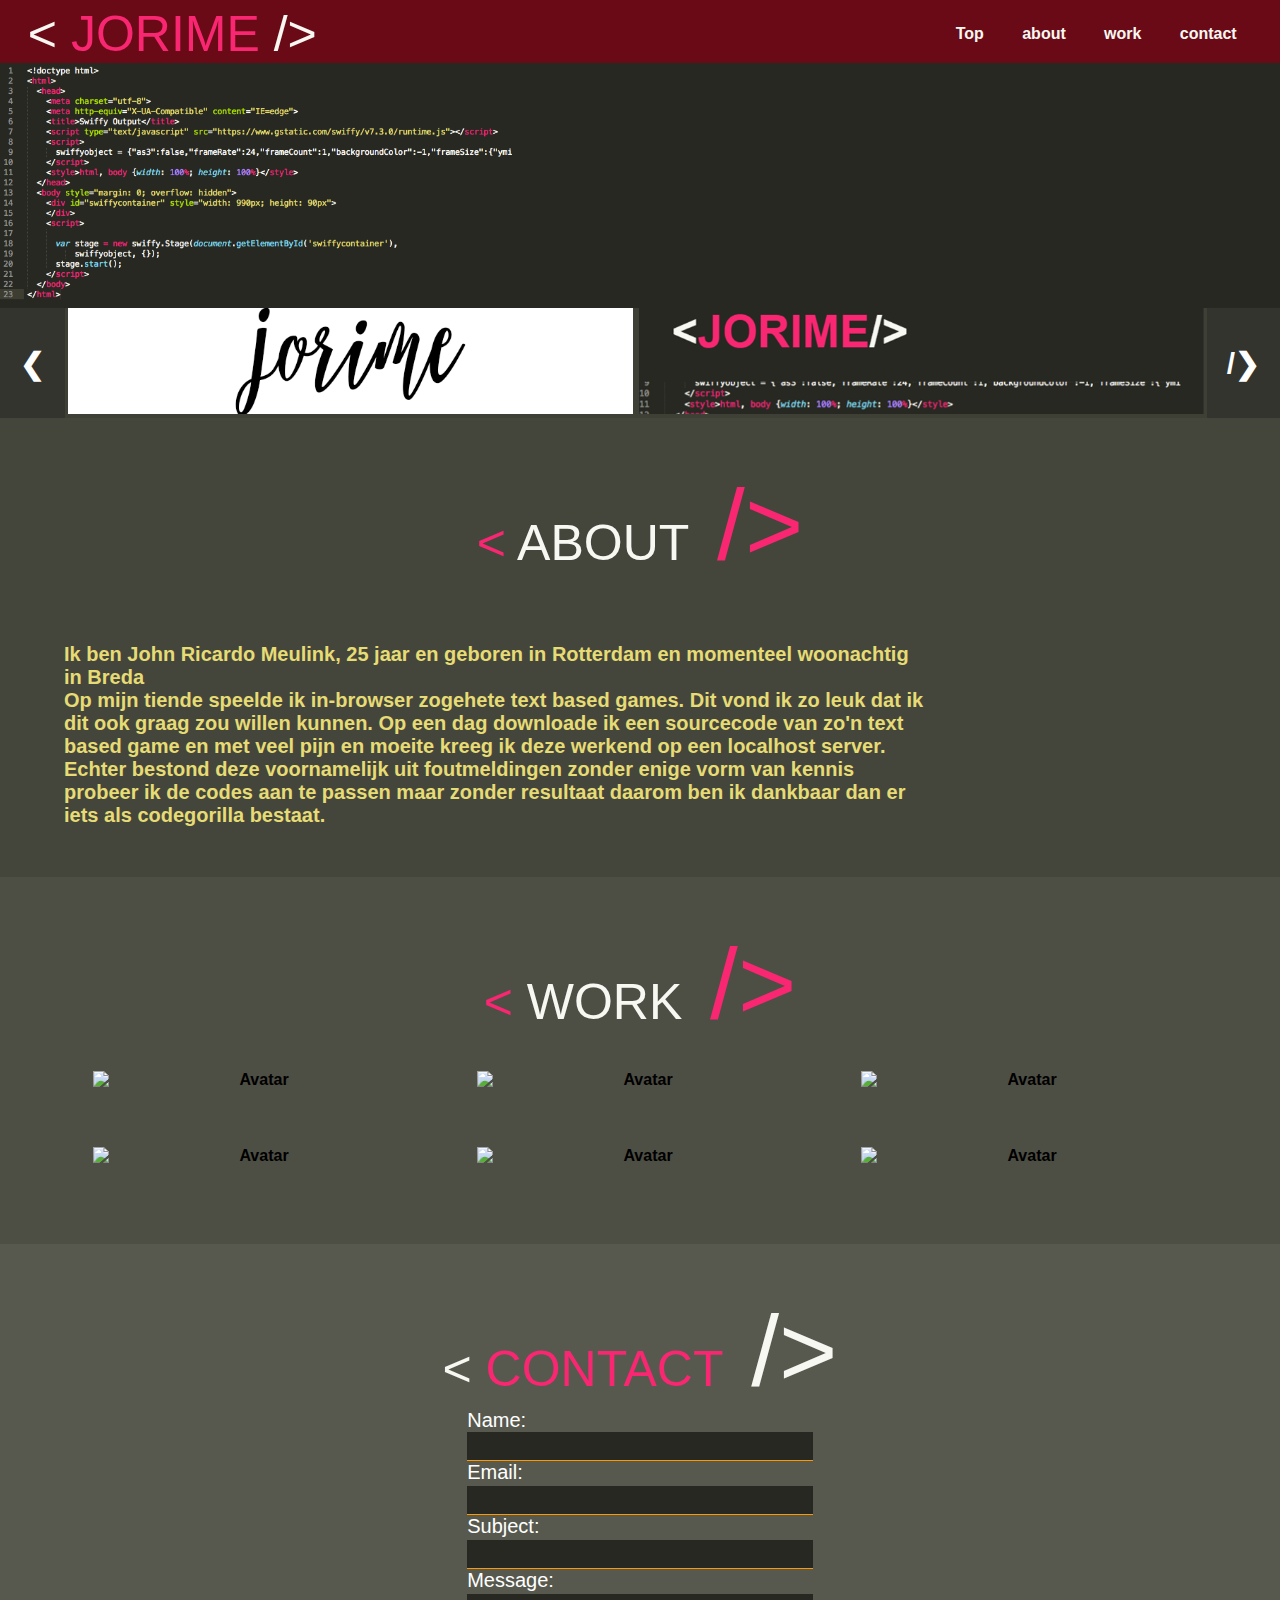
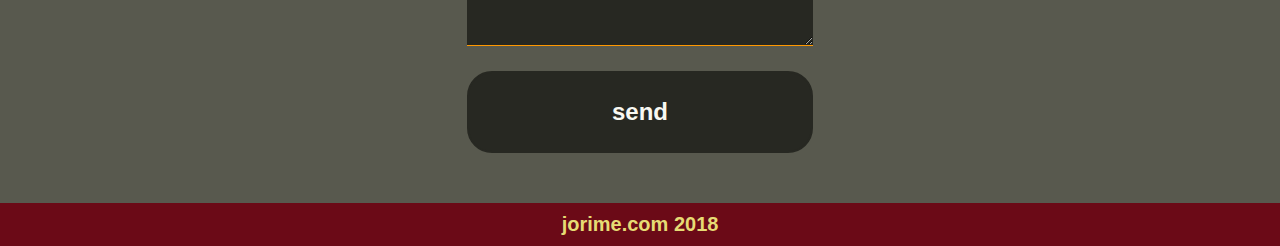
==== layout1/index.html @ a0df360a "first upload" ====
<!DOCTYPE html>
<html lang="en">
<head>
	<meta charset="UTF-8">
	<title>Jorime</title>
	<link rel="stylesheet" href="css/style.css">
	<link rel="stylesheet" href="css/image-slider.css">
	<link rel="stylesheet" href="https://use.fontawesome.com/releases/v5.5.0/css/all.css" integrity="sha384-B4dIYHKNBt8Bc12p+WXckhzcICo0wtJAoU8YZTY5qE0Id1GSseTk6S+L3BlXeVIU" crossorigin="anonymous">
	<script
  src="https://code.jquery.com/jquery-3.3.1.min.js"
  integrity="sha256-FgpCb/KJQlLNfOu91ta32o/NMZxltwRo8QtmkMRdAu8="
  crossorigin="anonymous"></script>
	<script src="js/gobacktotop.js"></script>
	<script src="js/contact-validation.js"></script>
	<style>
	.errormsg{
		display: none;
	}
	</style>
</head>
<body>



	<!-- BEGIN HEADER -->
	<header id="header">
		<h1 style="float: left; margin-left: 1%">JORIME</h1>
		<nav id="menu">
			<ul>
				<li><a href="#top-box-container" onclick="goTo">Top</a></li>
				<li><a href="#about-box-container">about</a></li>
				<li><a href="#work-box-container">work</a></li>
				<li><a href="#contact-box-container">contact</a></li>
			</ul>
		</nav>
	</header>
	<!-- END HEADER -->



	
	<!-- BEGIN TOP-BOX-CONTAINER -->
	<section id="top-box-container">
		<img src="images/code.png" alt="">
	</section>
	<!-- END TOP-BOX-CONTAINER -->




	<!-- BEGIN CONTENT-SLIDER-CONTAINER -->
	<section id="content-slider-container">
		<div id="slider-wrapper">
	<button style="float:left;"class="slider-button slider-button-left" onclick="plusDivs(-1)">&#10094;</button>

		<div class="slideable-content" id="1">
		<div class="slide-content">
			<div class="slider-container">
				<img src="images/jorime2.png" alt="">
				<div class="slider-caption">
					project #1
				</div>
			</div>

			<div class="slider-container">
				<img src="images/jorime.png" alt="">
				<div class="slider-caption">
					project #2
				</div>
			</div>
		</div>
	</div>

	<div class="slideable-content" id="2">
		<div class="slide-content">
			<div class="slider-container">
				<img src="https://via.placeholder.com/800x200/333300/000000?Text=project 1" alt="">
				<div class="slider-caption">
					project #3
				</div>
			</div>
			<div class="slider-container">
				<img src="https://via.placeholder.com/800x200/660066/000000?Text=project 2" alt="">
				<div class="slider-caption">
					project #4
				</div>
			</div>
		</div>
	</div>
		<button class="slider-button slider-button-right" onclick="plusDivs(1)">&#47;&#10095;</button>
	</section>
	<!-- END CONTENT-SLIDER-CONTAINER -->



	<!-- BEGIN ABOUT-BOX-CONTAINER -->
	<section id="about-box-container">
		<h2>about</h2>
		<section class="flexbox">
			<section class="information-container">
				<p>Ik ben John Ricardo Meulink, 25 jaar en geboren in Rotterdam en momenteel woonachtig in Breda</p>

				<p>Op mijn tiende speelde ik in-browser zogehete text based games. Dit vond ik zo leuk dat ik dit ook graag zou willen kunnen. Op een dag downloade ik een sourcecode van zo'n text based game en met veel pijn en moeite kreeg ik deze werkend op een localhost server. Echter bestond deze voornamelijk uit foutmeldingen zonder enige vorm van kennis probeer ik de codes aan te passen maar zonder resultaat daarom ben ik dankbaar dan er iets als codegorilla bestaat.</p>
			</section>
			<img src="http://via.placeholder.com/250x250" alt="">
		</section>
	</section>
	<!-- END ABOUT-BOX-CONTAINER -->







	<!-- BEGIN WORK-BOX-CONTAINER -->
	<section id="work-box-container">
		<h2>work</h2>
		<div id="work-content-wrapper">
			<div class="work-content-container image-overlay-container">
				<img src="https://via.placeholder.com/150/ffff00/000000?Text=IMAGE" alt="Avatar" class="image-overlay-container-image">
	  			<div class="image-overlay">PROJECT $</div>
  			</div>

  			<div class="work-content-container image-overlay-container">
				<img src="https://via.placeholder.com/150/ffff00/000000?Text=IMAGE" alt="Avatar" class="image-overlay-container-image">
	  			<div class="image-overlay">PROJECT $</div>
  			</div>

  			<div class="work-content-container image-overlay-container">
				<img src="https://via.placeholder.com/150/ffff00/000000?Text=IMAGE" alt="Avatar" class="image-overlay-container-image">
	  			<div class="image-overlay">PROJECT $</div>
  			</div>

  			<div class="work-content-container image-overlay-container">
				<img src="https://via.placeholder.com/150/ffff00/000000?Text=IMAGE" alt="Avatar" class="image-overlay-container-image">
	  			<div class="image-overlay">PROJECT $</div>
  			</div>

  			<div class="work-content-container image-overlay-container">
				<img src="https://via.placeholder.com/150/ffff00/000000?Text=IMAGE" alt="Avatar" class="image-overlay-container-image">
	  			<div class="image-overlay">PROJECT $</div>
  			</div>

  			<div class="work-content-container image-overlay-container">
				<img src="https://via.placeholder.com/150/ffff00/000000?Text=IMAGE" alt="Avatar" class="image-overlay-container-image">
	  			<div class="image-overlay">PROJECT $</div>
  			</div>
		</div>
	</section>
	<!-- END WORK-BOX-CONTAINER -->


	<!-- BEGIN CONTACT-BOX-CONTAINER -->
	<section id="contact-box-container">
		<h1>contact</h1>
		<form autocomplete="off">
			<label>Name: <span id="error_name" class="errormsg">Name can't be empty</span></label>
			<input type="text"/>
			<label>Email: <span id="error_email" class="errormsg">Vul een juist emailadres in</span></label>
			<input type="text" id="email" onkeyup="checkEmail()"/>
			<label>Subject: <span id="error_subject" class="errormsg">Subject can't be empty</span></label>
			<input type="text"/>
			<label>Message: <span id="error_message" class="errormsg">Message can't be empty</span></label>
			<textarea></textarea>
			<input type="submit" value="send"/>
		</form>
	</section>
	<!-- END CONTACT-BOX-CONTAINER -->

	<!-- BEGIN FOOTER-->
	<footer id="footer">
		<p>jorime.com 2018</p>
		<ul>
			<li><a href="#"><span class="fab fa-twitter-square"></span></a></li>
			<li><a href="#"><span class="fab fa-facebook"></span></a></li>
			<li><a href="#"><span class="fab fa-linkedin"></span></a></li>
		</ul>
	</footer>
	<!-- END FOOTER -->



	<!-- START SCROLL-BACK-BTN -->
	<button id="scroll-back-btn" onclick="scrollBack()"/>
	<!-- END SCROLL-BACK-BTN -->


	<script src="js/image-slider.js"></script><!-- image-slider javascript -->
</body>
</html>
---- layout1/css/style.css ----
*{
	padding:0;
	margin:0;
	font-family: Arial;
	font-weight: bold;
}

a,input{
	font-family: Arial;
	font-weight: bold;
}

p, label{
	color: #e6db74;
	font-size: 20px;
}

h1{
	text-transform: uppercase;
	color: #f92672;
	font-size: 50px;
		font-weight: normal;
}

h1::before{
	content: '< ';
	color: #f8f8f2;
}

h1::after{
	content: ' />';
	color: #f8f8f2;
	font-size: 100px;
}

h2{
		font-weight: normal;
	text-transform: uppercase;
	font-size: 50px;
	color: #f8f8f2;
	text-align: center;
}

h2::before{
	content: '< ';
	color: #f92672;
}

h2::after{
	font-size: 100px;
	content: ' />';
	color: #f92672;
}

input, textarea{
	display: block;
		font-size: 20px;
}



#header, #top-box-container, #about-box-container, #work-box-container{
	background-color: #272822;
}
#top-box-container{
	padding-top:5%;
}
#top-box-container img{
	width: 40%;
}

#header{
	padding: 15px 0 0 15px;
	position: fixed;
	width: 100%;
	z-index: 999;
	background-color: #6B0A17;
}

#header h1{
	margin-top: -10px;
}

#header h1:after{
	font-size: 50px;
}

#skillslider-box-container,  #contact-box-container, #footer{
	background-color: #480000;
}

#welcome-box-container, #contact-box-container, #footer , #work-box-container{
	padding: 50px 5%;
	text-align: center;
}

#work-box-container{
	background-color: #4D4E44;
}

#about-box-container{
	padding: 50px 5%;
	background-color: #44463C;
}

#contact-box-container{
	background-color: #58594E;
}

#about-box-container h2{
	margin-bottom: 60px;
}

.information-container{
	width: 75%;
	margin-right: 5%;
}


#menu{
	padding: 10px 20px;
}

#menu ul{
	list-style-type: none;
	display: flex;
	justify-content: flex-end;
}

#menu ul li{
	margin-right: 4%;
}

#menu ul a{
	font-size: 16px;
	color: #f8f8f2;
	text-decoration: none;
	transition: all .5s;
}

#menu ul a:hover{
	color: #66d9ef;
}

#menu ul a:hover::before{
	content: '</';
}

#menu ul a:hover::after{
	content: '>';
}

#welcome-box-container p{
	margin-top: 25px;
}

.flexbox{
	display: flex;
	jusitify-content: flex-end;
}


#work-content-wrapper{
	display: flex;
	flex-wrap: wrap;
}

.work-content-container{
	flex: 1 0 25%; /* explanation below */
	margin: 2.5%;
}

.work-content-container img{
	width: 100%;
}
#skillslider-box-container{
	padding: 2.5% 5%;
}
#skillslider-box-container h1{
	text-align: right;
}

#content-slider-container{
	background-color: #3E4036;
}


#contact-box-container form{
	width: 30%;
	margin: 0 auto;
}

#contact-box-container form input, #contact-box-container form textarea{
	width: 100%;
}

textarea, input {
    -webkit-box-sizing: border-box;
    -moz-box-sizing: border-box;
    box-sizing: border-box;
    margin-top: 25px;
    paddding:0;
    border:0;
    border-bottom: 1px solid #FF9800;
    outline:0;
    color: #e6db74;
    padding: 5px 5px 0 5px;
    background-color: #272822;
}

textarea:focus, input:focus{
	border-bottom: 5px solid #FF9800;
}

input::placeholder{
	 color: #e6db74;
}

textarea::placeholder{
	 color: #e6db74;
}

textarea{
	resize: vertical;
}

input[type=submit]{
	color: #f8f8f2;
	background-color: #272822;
	border: 2px solid #272822;
	border-radius: 25px;
	padding: 25px 0;
	font-size: 24px;
	transition: all 1s;
}

input[type=submit]:hover{
	background-color: #404137;

	border: 2px dashed #FF9800;
	color: #f8f8f2;
	cursor: pointer;
}

#scroll-back-btn {
		display: inline-block;
		background-color: #FF9800;
		width: 60px;
		height: 60px;
		text-align: center;
		border-radius: 4px;
		border: 0;
		position: fixed;
		bottom: 30px;
		right: 30px;
		transition: background-color .3s, 
		opacity .5s, visibility .5s;
		opacity: 0;
		visibility: hidden;
		z-index: 1000;
		outline: 0;

	}
	#scroll-back-btn::after {
		content: "^";
		font-weight: bold;
		font-style: normal;
		font-size: 4em;
		color: #d4253c;
		line-height: 80px;
	}
	#scroll-back-btn:hover {
		cursor: pointer;
		background-color: #333;
		border: 1px dashed #77d3d5;
	}
	#scroll-back-btn:active {
		background-color: #555;
	}
	#scroll-back-btn.show {
		opacity: 1;
		visibility: visible;
	}



.image-overlay-container {
  position: relative;
}

.image-overlay-container-image {
  display: block;
  width: 100%;
  height: auto;
}

.image-overlay {
  box-sizing: border-box;
  position: absolute; 
  bottom: 0; 
  background: #000;
  color: #f8f8f2; 
  width: 100%;
  
  overflow: hidden;
  opacity:0;
  color: white;
  font-size: 14px;
  text-align: center;
  transition: all 2s;
}

.image-overlay-container:hover .image-overlay {
  opacity: 1;
  padding: 10%;
}

#footer{
	padding: 10px;
	color: #fff;
	background-color: #6B0A17;
}

#footer ul{
	margin: 0 auto;
	width: 10%;
	display:flex;
	list-style-type: none;
	justify-content: space-between;
}

#footer ul li a{
	color: #fff;
	font-size: 50px;
	transition: all 1s;
}

#footer ul li a:hover{
	color: #58594E;
}

label {	
	text-align: left;
	color: #fff;
	font-weight: normal;
	float: left;
}

label span{
	float: right;
	border-bottom: 1px solid red;
	margin-left: 100px;
}
---- layout1/css/image-slider.css ----
#slider-wrapper{
	width: 100%;
	margin:0 auto;
	display: flex;
}

.slideable-content{
	width: 90%;
}

.slide-content{
	max-height: 150px;
	display: flex;
}

.slider-container{
	width: 50%;
	text-align: center;
	position: relative;
}

.slider-button{
	border:0;
	padding: 15px 20px;
	transition: all .5s;
	outline: 0;
	color: #fff;
	font-size: 30px;
	background-color: #33342E;
}

.slider-button:hover{
	background-color: #6B0A17;
}

.slider-caption{
	width: 95%;
	margin: 0 2.5%;
	background-color: #ddd;
}

.slider-container img{
	width: 99%;

	max-height: 100%;
}


.slider-caption{
  box-sizing: border-box;
  position: absolute;
  bottom:0;
  background: #000;
  color: #fff; 
  width: 95%;
  transition: 1s; 
  opacity:0;
  color: white;
  font-size: 16px;
  text-align: center;
  height: 0;
}

.slider-container:hover .slider-caption{
	opacity: 1;
  padding: 10px 0 15px 0 	;
  height: 20%;
}
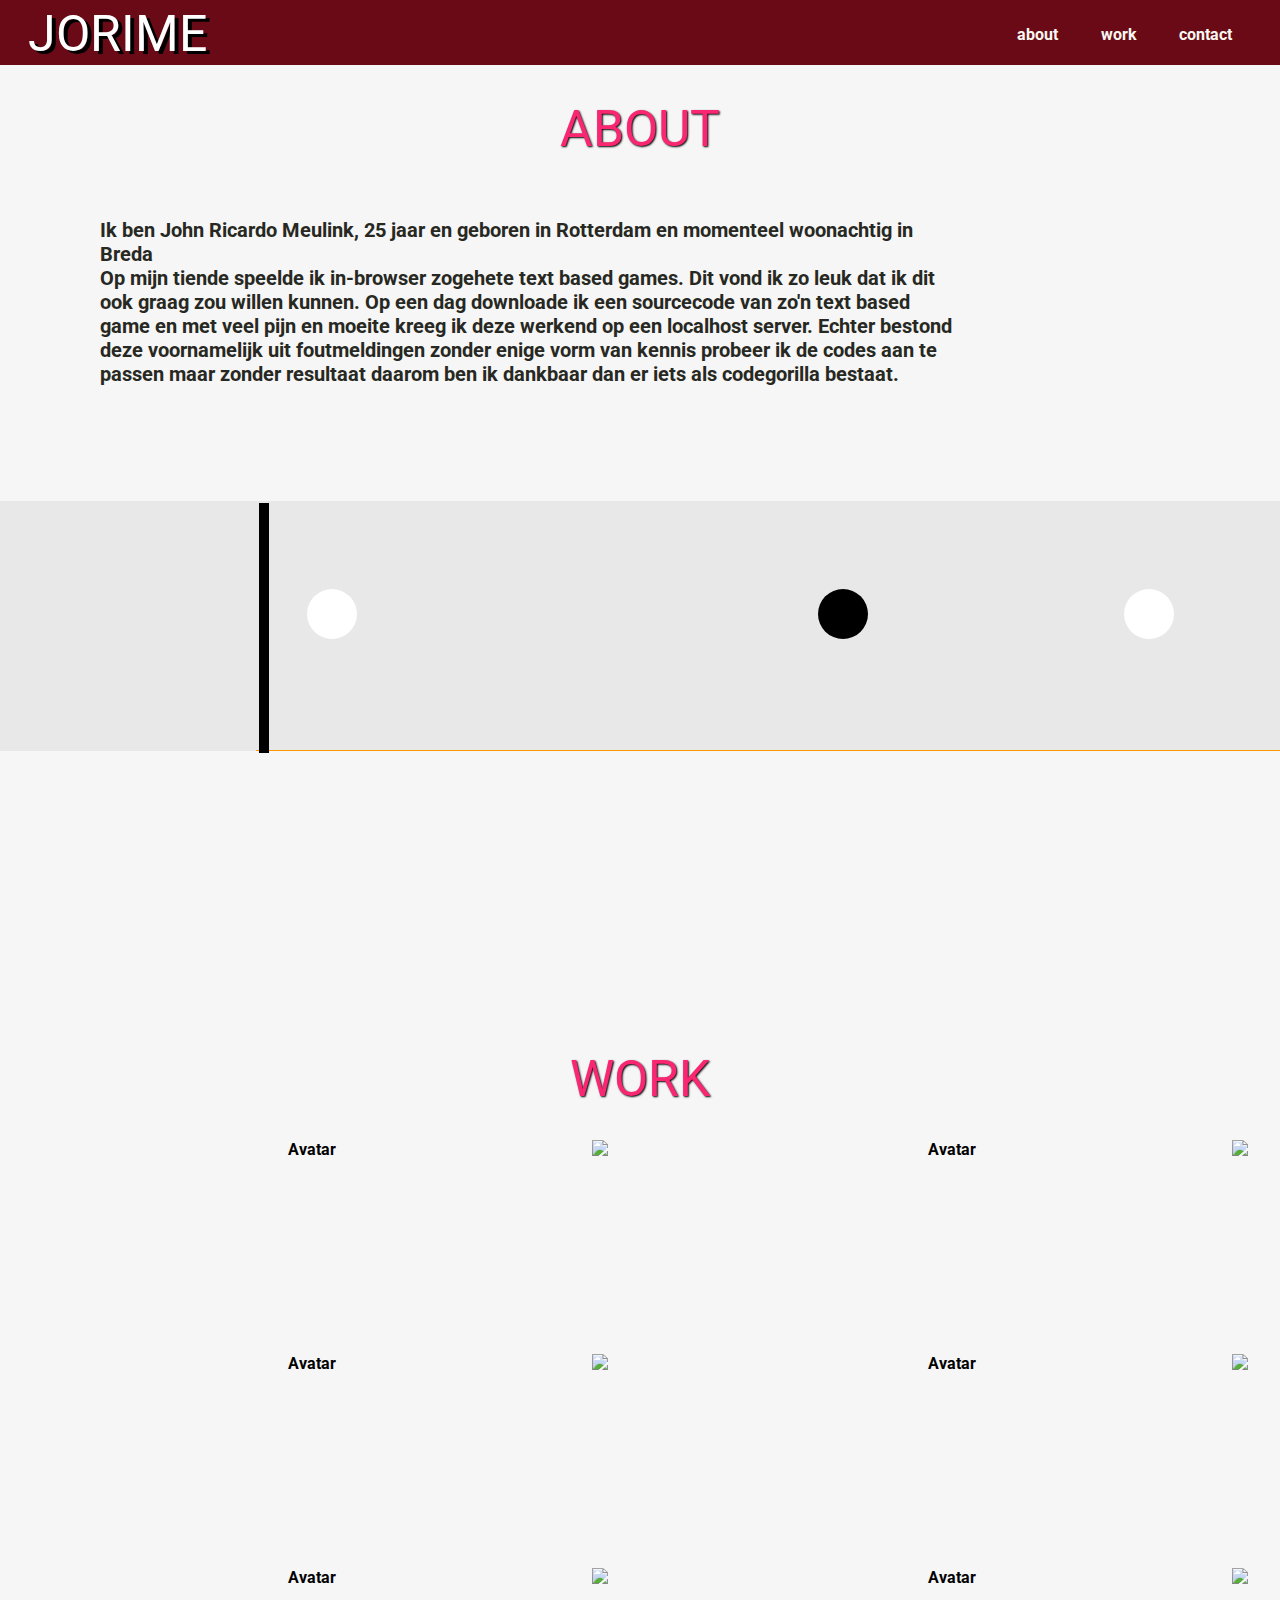
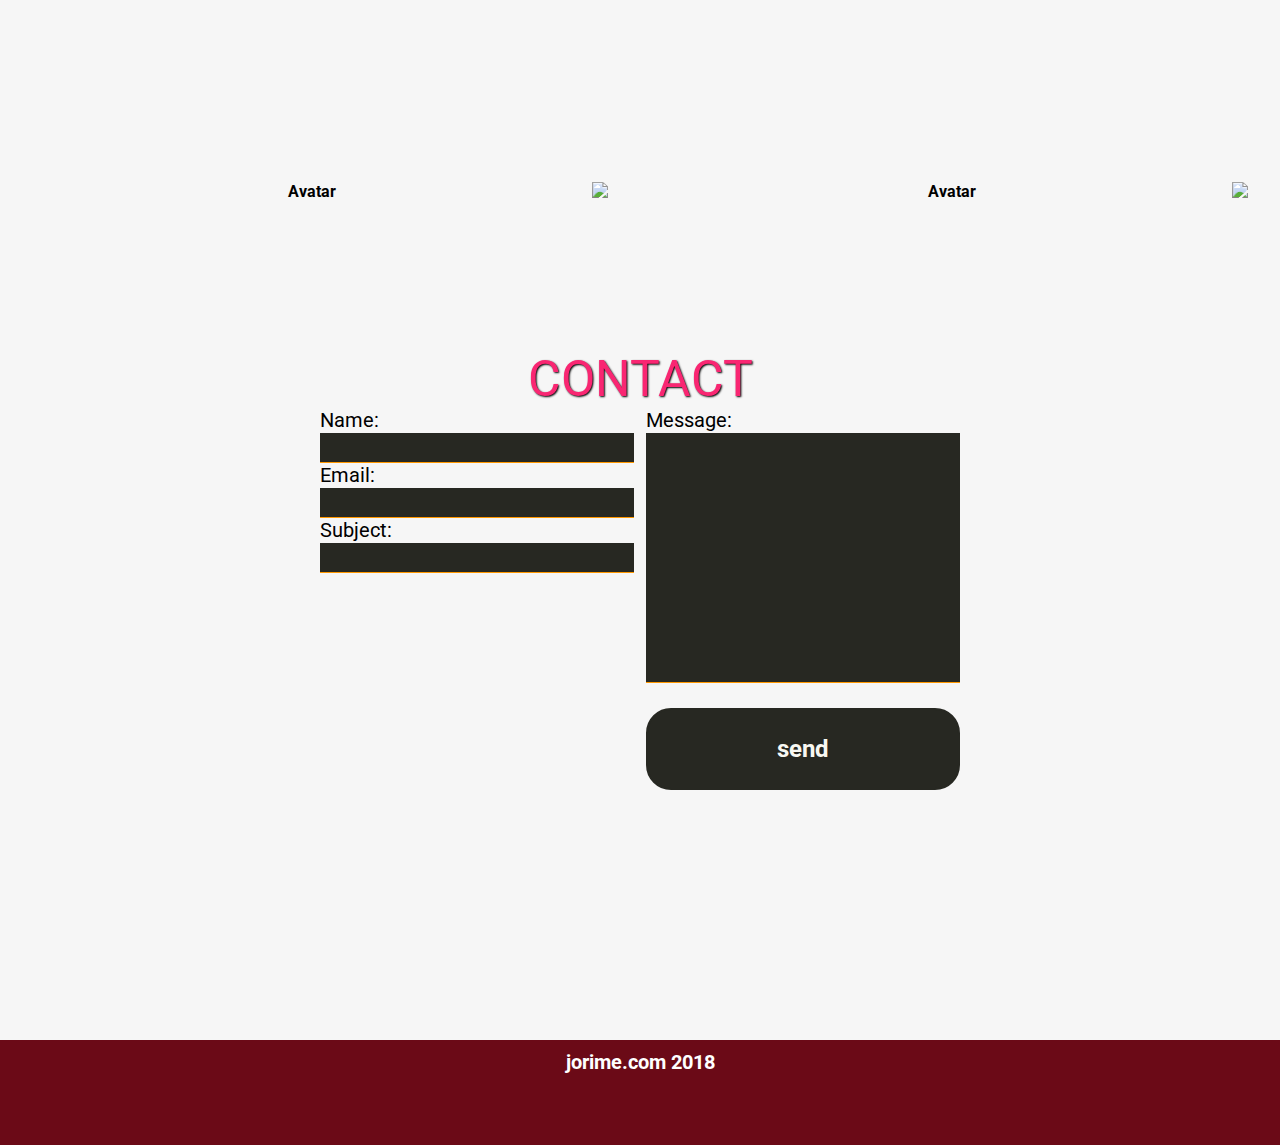
==== commit 0a56f678: "Layout veranderingen" ====
--- a/layout1/index.html
+++ b/layout1/index.html
@@ -4,12 +4,10 @@
 	<meta charset="UTF-8">
 	<title>Jorime</title>
 	<link rel="stylesheet" href="css/style.css">
-	<link rel="stylesheet" href="css/image-slider.css">
+	<link rel="stylesheet" href="css/skill-slider.css"/>
 	<link rel="stylesheet" href="https://use.fontawesome.com/releases/v5.5.0/css/all.css" integrity="sha384-B4dIYHKNBt8Bc12p+WXckhzcICo0wtJAoU8YZTY5qE0Id1GSseTk6S+L3BlXeVIU" crossorigin="anonymous">
-	<script
-  src="https://code.jquery.com/jquery-3.3.1.min.js"
-  integrity="sha256-FgpCb/KJQlLNfOu91ta32o/NMZxltwRo8QtmkMRdAu8="
-  crossorigin="anonymous"></script>
+	<link href="https://fonts.googleapis.com/css?family=Roboto" rel="stylesheet">
+	<script src="../jquery/jquery.js"></script>
 	<script src="js/gobacktotop.js"></script>
 	<script src="js/contact-validation.js"></script>
 	<style>
@@ -27,7 +25,6 @@
 		<h1 style="float: left; margin-left: 1%">JORIME</h1>
 		<nav id="menu">
 			<ul>
-				<li><a href="#top-box-container" onclick="goTo">Top</a></li>
 				<li><a href="#about-box-container">about</a></li>
 				<li><a href="#work-box-container">work</a></li>
 				<li><a href="#contact-box-container">contact</a></li>
@@ -39,57 +36,11 @@
 
 
 	
-	<!-- BEGIN TOP-BOX-CONTAINER -->
+	<!-- BEGIN TOP-BOX-CONTAINER
 	<section id="top-box-container">
 		<img src="images/code.png" alt="">
 	</section>
-	<!-- END TOP-BOX-CONTAINER -->
-
-
-
-
-	<!-- BEGIN CONTENT-SLIDER-CONTAINER -->
-	<section id="content-slider-container">
-		<div id="slider-wrapper">
-	<button style="float:left;"class="slider-button slider-button-left" onclick="plusDivs(-1)">&#10094;</button>
-
-		<div class="slideable-content" id="1">
-		<div class="slide-content">
-			<div class="slider-container">
-				<img src="images/jorime2.png" alt="">
-				<div class="slider-caption">
-					project #1
-				</div>
-			</div>
-
-			<div class="slider-container">
-				<img src="images/jorime.png" alt="">
-				<div class="slider-caption">
-					project #2
-				</div>
-			</div>
-		</div>
-	</div>
-
-	<div class="slideable-content" id="2">
-		<div class="slide-content">
-			<div class="slider-container">
-				<img src="https://via.placeholder.com/800x200/333300/000000?Text=project 1" alt="">
-				<div class="slider-caption">
-					project #3
-				</div>
-			</div>
-			<div class="slider-container">
-				<img src="https://via.placeholder.com/800x200/660066/000000?Text=project 2" alt="">
-				<div class="slider-caption">
-					project #4
-				</div>
-			</div>
-		</div>
-	</div>
-		<button class="slider-button slider-button-right" onclick="plusDivs(1)">&#47;&#10095;</button>
-	</section>
-	<!-- END CONTENT-SLIDER-CONTAINER -->
+	END TOP-BOX-CONTAINER -->
 
 
 
@@ -102,8 +53,24 @@
 
 				<p>Op mijn tiende speelde ik in-browser zogehete text based games. Dit vond ik zo leuk dat ik dit ook graag zou willen kunnen. Op een dag downloade ik een sourcecode van zo'n text based game en met veel pijn en moeite kreeg ik deze werkend op een localhost server. Echter bestond deze voornamelijk uit foutmeldingen zonder enige vorm van kennis probeer ik de codes aan te passen maar zonder resultaat daarom ben ik dankbaar dan er iets als codegorilla bestaat.</p>
 			</section>
-			<img src="http://via.placeholder.com/250x250" alt="">
+			<img src="http://via.placeholder.com/150/E8E8E8" alt="">
 		</section>
+
+
+		<div id="skill-slider-wrapper">
+			<div id="image-wrapper">
+				<img src="" alt="" id="js-skill-slider-image"/>	
+			</div>
+			<div id="slider-wrapper">
+				<div id="jsbutton">
+				</div>
+				<div id="htmlbutton">
+				</div>
+				<div id="cssbutton">
+				</div>
+				<input type="range" min="0" max="100" value="0" class="slider" id="myRange">
+			</div>
+		</div>
 	</section>
 	<!-- END ABOUT-BOX-CONTAINER -->
 
@@ -118,34 +85,62 @@
 		<h2>work</h2>
 		<div id="work-content-wrapper">
 			<div class="work-content-container image-overlay-container">
-				<img src="https://via.placeholder.com/150/ffff00/000000?Text=IMAGE" alt="Avatar" class="image-overlay-container-image">
-	  			<div class="image-overlay">PROJECT $</div>
-  			</div>
+				<img src="https://via.placeholder.com/150/E8E8E8" alt="Avatar" class="image-overlay-container-image">
+				<div class="image-overlay">PROJECT $</div>
+			</div>
 
-  			<div class="work-content-container image-overlay-container">
-				<img src="https://via.placeholder.com/150/ffff00/000000?Text=IMAGE" alt="Avatar" class="image-overlay-container-image">
-	  			<div class="image-overlay">PROJECT $</div>
-  			</div>
+			<div class="work-content-container image-overlay-container">
+				<img src="https://via.placeholder.com/150/E8E8E8" alt="Avatar" class="image-overlay-container-image">
+				<div class="image-overlay">PROJECT $</div>
+			</div>
 
-  			<div class="work-content-container image-overlay-container">
-				<img src="https://via.placeholder.com/150/ffff00/000000?Text=IMAGE" alt="Avatar" class="image-overlay-container-image">
-	  			<div class="image-overlay">PROJECT $</div>
-  			</div>
+			<div class="work-content-container image-overlay-container">
+				<img src="https://via.placeholder.com/150/E8E8E8" alt="Avatar" class="image-overlay-container-image">
+				<div class="image-overlay">PROJECT $</div>
+			</div>
 
-  			<div class="work-content-container image-overlay-container">
-				<img src="https://via.placeholder.com/150/ffff00/000000?Text=IMAGE" alt="Avatar" class="image-overlay-container-image">
-	  			<div class="image-overlay">PROJECT $</div>
-  			</div>
+			<div class="work-content-container image-overlay-container">
+				<img src="https://via.placeholder.com/150/E8E8E8" alt="Avatar" class="image-overlay-container-image">
+				<div class="image-overlay">PROJECT $</div>
+			</div>
 
-  			<div class="work-content-container image-overlay-container">
-				<img src="https://via.placeholder.com/150/ffff00/000000?Text=IMAGE" alt="Avatar" class="image-overlay-container-image">
-	  			<div class="image-overlay">PROJECT $</div>
-  			</div>
+			<div class="work-content-container image-overlay-container">
+				<img src="https://via.placeholder.com/150/E8E8E8" alt="Avatar" class="image-overlay-container-image">
+				<div class="image-overlay">PROJECT $</div>
+			</div>
 
-  			<div class="work-content-container image-overlay-container">
-				<img src="https://via.placeholder.com/150/ffff00/000000?Text=IMAGE" alt="Avatar" class="image-overlay-container-image">
-	  			<div class="image-overlay">PROJECT $</div>
-  			</div>
+			<div class="work-content-container image-overlay-container">
+				<img src="https://via.placeholder.com/150/E8E8E8" alt="Avatar" class="image-overlay-container-image">
+				<div class="image-overlay">PROJECT $</div>
+			</div>			<div class="work-content-container image-overlay-container">
+				<img src="https://via.placeholder.com/150/E8E8E8" alt="Avatar" class="image-overlay-container-image">
+				<div class="image-overlay">PROJECT $</div>
+			</div>
+
+			<div class="work-content-container image-overlay-container">
+				<img src="https://via.placeholder.com/150/E8E8E8" alt="Avatar" class="image-overlay-container-image">
+				<div class="image-overlay">PROJECT $</div>
+			</div>
+
+			<div class="work-content-container image-overlay-container">
+				<img src="https://via.placeholder.com/150/E8E8E8" alt="Avatar" class="image-overlay-container-image">
+				<div class="image-overlay">PROJECT $</div>
+			</div>
+
+			<div class="work-content-container image-overlay-container">
+				<img src="https://via.placeholder.com/150/E8E8E8" alt="Avatar" class="image-overlay-container-image">
+				<div class="image-overlay">PROJECT $</div>
+			</div>
+
+			<div class="work-content-container image-overlay-container">
+				<img src="https://via.placeholder.com/150/E8E8E8" alt="Avatar" class="image-overlay-container-image">
+				<div class="image-overlay">PROJECT $</div>
+			</div>
+
+			<div class="work-content-container image-overlay-container">
+				<img src="https://via.placeholder.com/150/E8E8E8" alt="Avatar" class="image-overlay-container-image">
+				<div class="image-overlay">PROJECT $</div>
+			</div>
 		</div>
 	</section>
 	<!-- END WORK-BOX-CONTAINER -->
@@ -153,17 +148,22 @@
 
 	<!-- BEGIN CONTACT-BOX-CONTAINER -->
 	<section id="contact-box-container">
-		<h1>contact</h1>
+		<h2>contact</h2>
 		<form autocomplete="off">
-			<label>Name: <span id="error_name" class="errormsg">Name can't be empty</span></label>
-			<input type="text"/>
-			<label>Email: <span id="error_email" class="errormsg">Vul een juist emailadres in</span></label>
-			<input type="text" id="email" onkeyup="checkEmail()"/>
-			<label>Subject: <span id="error_subject" class="errormsg">Subject can't be empty</span></label>
-			<input type="text"/>
-			<label>Message: <span id="error_message" class="errormsg">Message can't be empty</span></label>
-			<textarea></textarea>
-			<input type="submit" value="send"/>
+			<section class="form-group">
+				<label>Name: <span id="error_name" class="errormsg">Name can't be empty</span></label>
+				<input type="text"/>
+				<label>Email: <span id="error_email" class="errormsg">Correct email required</span></label>
+				<input type="text" id="email" onkeyup="checkEmail()"/>
+				<label>Subject: <span id="error_subject" class="errormsg">Subject can't be empty</span></label>
+				<input type="text"/>
+			</section>
+			<section class="form-group">
+				<label>Message: <span id="error_message" class="errormsg">Message can't be empty</span></label>
+				<textarea></textarea>
+
+				<input type="submit" value="send"/>
+			</section>
 		</form>
 	</section>
 	<!-- END CONTACT-BOX-CONTAINER -->
@@ -186,6 +186,6 @@
 	<!-- END SCROLL-BACK-BTN -->
 
 
-	<script src="js/image-slider.js"></script><!-- image-slider javascript -->
+	<script src="js/skill-slider.js"></script>
 </body>
 </html>--- a/layout1/css/style.css
+++ b/layout1/css/style.css
@@ -1,55 +1,41 @@
 *{
+
 	padding:0;
 	margin:0;
-	font-family: Arial;
+	font-family: 'Roboto', sans-serif;
 	font-weight: bold;
 }
 
 a,input{
-	font-family: Arial;
+	font-family: 'Roboto', sans-serif;
 	font-weight: bold;
 }
 
 p, label{
-	color: #e6db74;
+	color: #272822;
 	font-size: 20px;
 }
 
 h1{
+		text-shadow: 4px 3px #000;
 	text-transform: uppercase;
 	color: #f92672;
 	font-size: 50px;
-		font-weight: normal;
-}
-
-h1::before{
-	content: '< ';
-	color: #f8f8f2;
-}
-
-h1::after{
-	content: ' />';
-	color: #f8f8f2;
-	font-size: 100px;
+	font-weight: normal;
+	font-family: 'Roboto', sans-serif;
 }
 
 h2{
+	text-shadow: 1px 1px  2px  #000;
+	font-family: 'Roboto', sans-serif;
 		font-weight: normal;
 	text-transform: uppercase;
 	font-size: 50px;
-	color: #f8f8f2;
+	color: #f92672;
 	text-align: center;
 }
-
-h2::before{
-	content: '< ';
-	color: #f92672;
-}
-
-h2::after{
-	font-size: 100px;
-	content: ' />';
-	color: #f92672;
+body{
+	background-color: #F6F6F6;
 }
 
 input, textarea{
@@ -57,13 +43,8 @@
 		font-size: 20px;
 }
 
-
-
-#header, #top-box-container, #about-box-container, #work-box-container{
-	background-color: #272822;
-}
 #top-box-container{
-	padding-top:5%;
+	padding-top:4%;
 }
 #top-box-container img{
 	width: 40%;
@@ -74,10 +55,13 @@
 	position: fixed;
 	width: 100%;
 	z-index: 999;
+	top: 0;
 	background-color: #6B0A17;
+	height: 50px;
 }
 
 #header h1{
+	color: #fff;
 	margin-top: -10px;
 }
 
@@ -85,30 +69,32 @@
 	font-size: 50px;
 }
 
-#skillslider-box-container,  #contact-box-container, #footer{
-	background-color: #480000;
-}
-
-#welcome-box-container, #contact-box-container, #footer , #work-box-container{
-	padding: 50px 5%;
+#skillslider-box-container{
+	min-height: calc(100vh - 100px);
+	margin-top: 50px;
+}
+
+#about-box-container, #work-box-container{
 	text-align: center;
+	min-height: calc(100vh - 50px);
+	margin-top: 50px;
 }
 
 #work-box-container{
-	background-color: #4D4E44;
+	padding-top: 50px;
 }
 
 #about-box-container{
-	padding: 50px 5%;
-	background-color: #44463C;
-}
-
-#contact-box-container{
-	background-color: #58594E;
+	padding-top: 50px;
 }
 
 #about-box-container h2{
 	margin-bottom: 60px;
+}
+
+#about-box-container p{
+	padding-left: 100px;
+	text-align: left;
 }
 
 .information-container{
@@ -159,19 +145,28 @@
 	jusitify-content: flex-end;
 }
 
+#work-box-container{
+
+}
+
 
 #work-content-wrapper{
 	display: flex;
 	flex-wrap: wrap;
+		direction: rtl;
+	max-height: calc(100vh - 150px);
+	overflow: auto;
 }
 
 .work-content-container{
-	flex: 1 0 25%; /* explanation below */
+	flex: 1 0 45%; /* explanation below */
 	margin: 2.5%;
+	max-height: 250px;
 }
 
 .work-content-container img{
 	width: 100%;
+	height: 150px;
 }
 #skillslider-box-container{
 	padding: 2.5% 5%;
@@ -184,9 +179,18 @@
 	background-color: #3E4036;
 }
 
+#contact-box-container{
+	min-height: calc(100vh - 210px);
+	max-height: calc(100vh - 210px);
+	padding-top: 50px;
+}
+
+#contact-box-container h1{
+	text-align: center;
+}
 
 #contact-box-container form{
-	width: 30%;
+	width: 50%;
 	margin: 0 auto;
 }
 
@@ -221,7 +225,8 @@
 }
 
 textarea{
-	resize: vertical;
+	height: 250px;
+	resize: none;
 }
 
 input[type=submit]{
@@ -245,14 +250,14 @@
 #scroll-back-btn {
 		display: inline-block;
 		background-color: #FF9800;
-		width: 60px;
-		height: 60px;
+		width: 30px;
+		height: 30px;
 		text-align: center;
 		border-radius: 4px;
 		border: 0;
 		position: fixed;
-		bottom: 30px;
-		right: 30px;
+		bottom: 10px;
+		right: 10px;
 		transition: background-color .3s, 
 		opacity .5s, visibility .5s;
 		opacity: 0;
@@ -267,7 +272,7 @@
 		font-style: normal;
 		font-size: 4em;
 		color: #d4253c;
-		line-height: 80px;
+		line-height: 50px;
 	}
 	#scroll-back-btn:hover {
 		cursor: pointer;
@@ -311,14 +316,20 @@
 }
 
 .image-overlay-container:hover .image-overlay {
-  opacity: 1;
+  opacity: .5;
   padding: 10%;
 }
 
 #footer{
+	min-height: 85px;
+	text-align: center;
 	padding: 10px;
 	color: #fff;
 	background-color: #6B0A17;
+}
+
+#footer p{
+	color: #fff;
 }
 
 #footer ul{
@@ -341,7 +352,7 @@
 
 label {	
 	text-align: left;
-	color: #fff;
+	color: #000;
 	font-weight: normal;
 	float: left;
 }
@@ -350,4 +361,14 @@
 	float: right;
 	border-bottom: 1px solid red;
 	margin-left: 100px;
+}
+
+
+.form-group{
+	width: 49%;
+	float: left;
+}
+
+.form-group:first-child{
+	margin-right: 2%;
 }--- a/layout1/css/skill-slider.css
+++ b/layout1/css/skill-slider.css
@@ -0,0 +1,101 @@
+body{
+  margin: 0;
+  padding: 0;
+  overflow: hidden;
+}
+
+#skill-slider-wrapper{
+  margin: 0 auto;
+  margin-top: 9%;
+  width:  100%;
+  height: 250px;
+  background-color: #000;
+}
+
+#image-wrapper{
+  width: 20%;
+  height: 100%;
+  background-color: #E8E8E8;
+  float: left;
+}
+
+#slider-wrapper{
+  float: left;
+  height: 100%;
+  width:80%;
+  background-color: #E8E8E8;
+}
+
+#htmlbutton{
+  padding:0;
+  margin:0;
+  position: relative;
+  top: 35%;
+  width: 50px;
+  height: 50px;
+  left: 50%;
+  background-color: #000;
+  float: left;
+  border-radius: 50%;
+}
+
+#cssbutton{
+  padding:0;
+  margin:0;
+  position: relative;
+  top: 35%;
+  width: 50px;
+  height: 50px;
+  left: 75%;
+  background-color: #fff;
+  float: left;
+    border-radius: 50%;
+}
+
+#jsbutton{
+  float: left;
+  padding:0;
+  margin:0;
+  position: relative;
+  top: 35%;
+  width: 50px;
+  height: 50px;
+  left: 5%;
+  background-color: #fff;
+  float: left;
+  border-radius: 50%;
+}
+
+.slider:focus{
+  border: 0;
+}
+
+.slider {
+    -webkit-appearance: none;
+    width: 100%;
+    background: rgba(0,0,0,0);
+    outline: none;
+    -webkit-transition: .2s;
+    transition: opacity .2s;
+  height:100%;
+  transform: translateY(-20%);
+}
+
+.slider:hover {
+    opacity: 1;
+}
+
+.slider::-webkit-slider-thumb {
+    -webkit-appearance: none;
+    appearance: none;
+    width: 10px;
+    height: 250px;
+  margin-left: -2px;
+    background: #000;
+    cursor: pointer;
+}
+
+
+#js-skill-slider-image{
+  max-width: 50%;
+}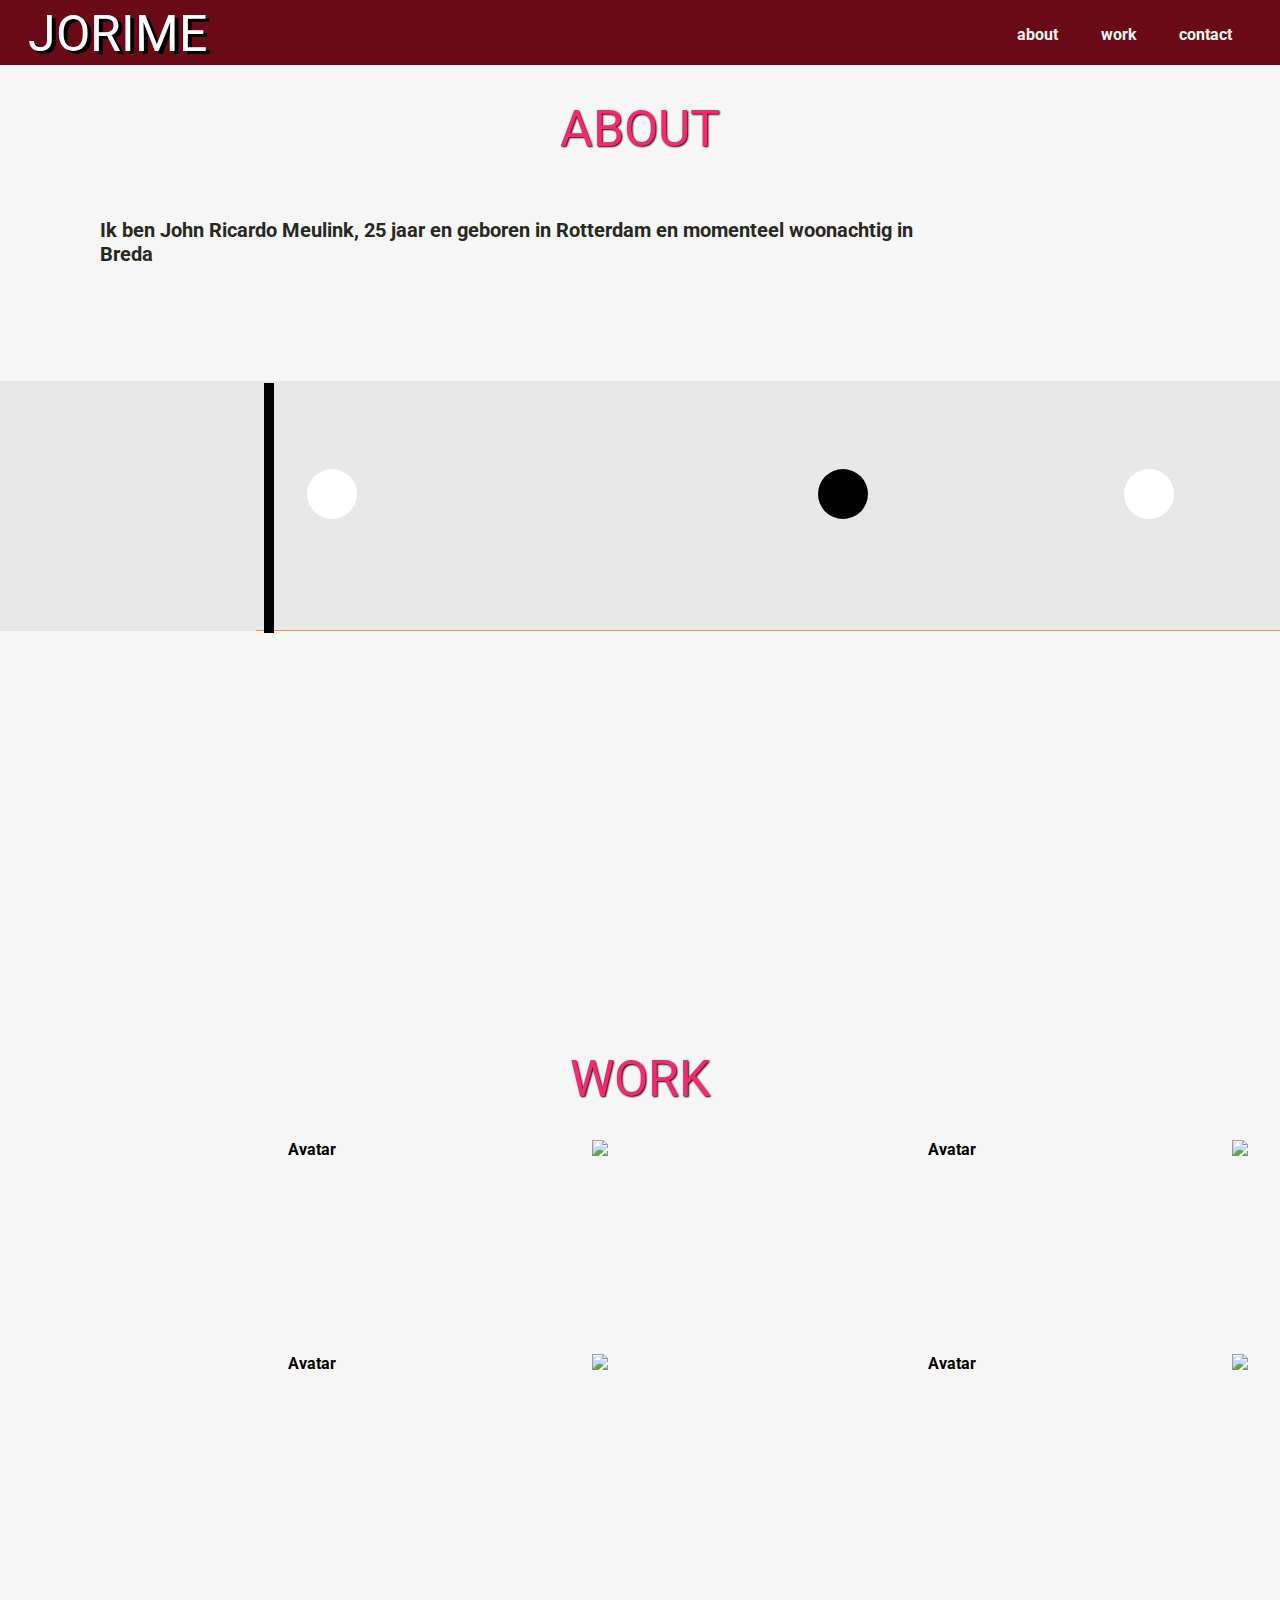
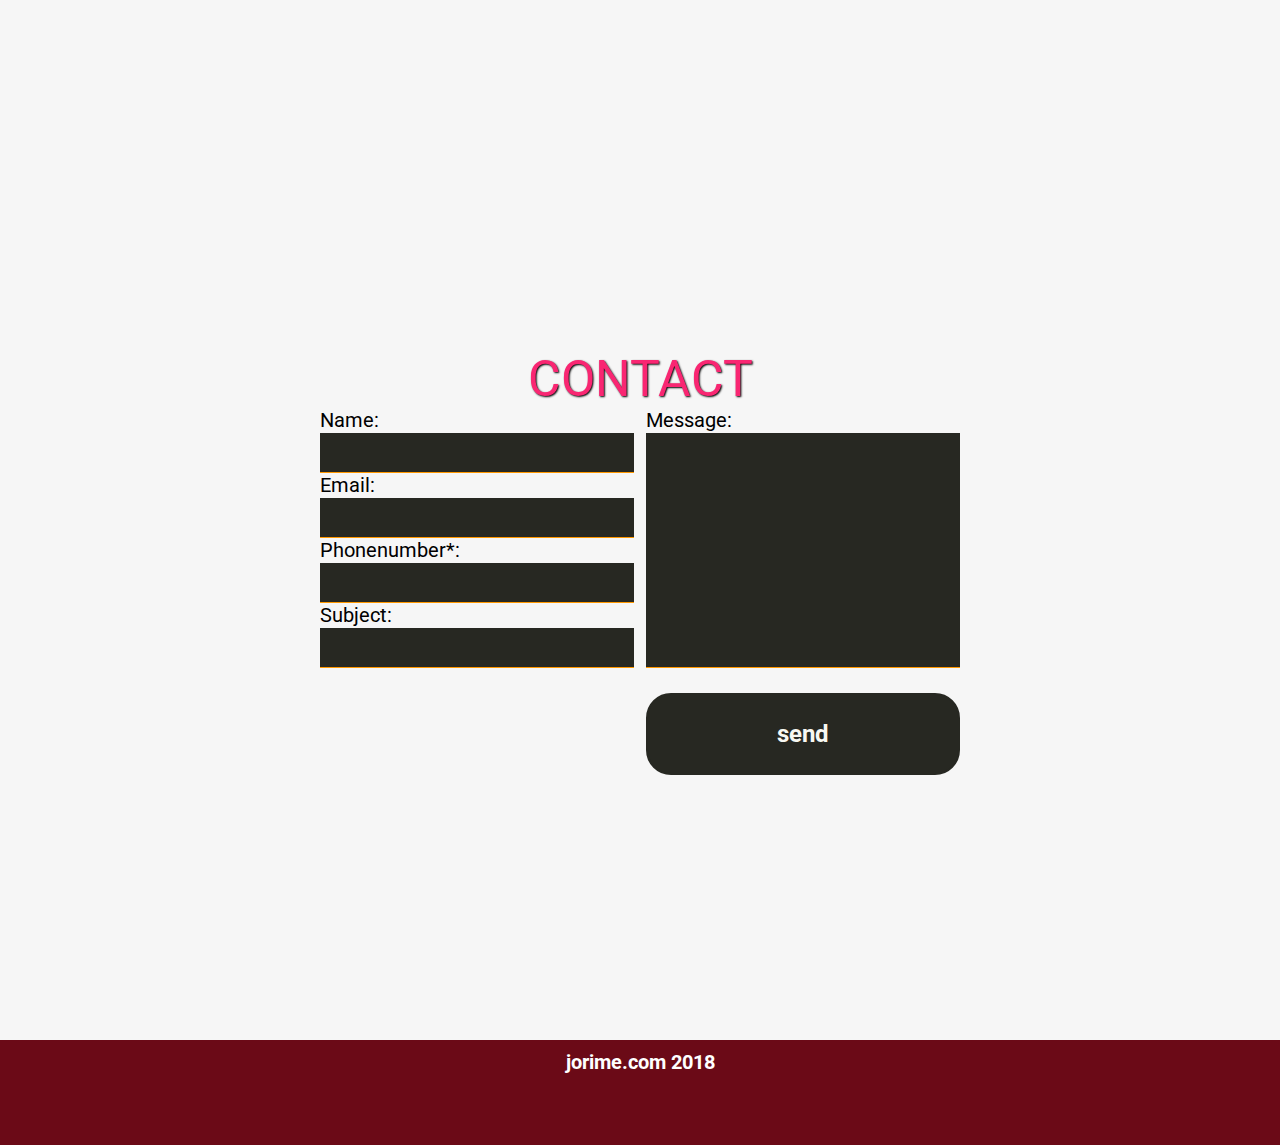
==== commit de514507: "javascript and style updates" ====
--- a/layout1/index.html
+++ b/layout1/index.html
@@ -10,6 +10,7 @@
 	<script src="../jquery/jquery.js"></script>
 	<script src="js/gobacktotop.js"></script>
 	<script src="js/contact-validation.js"></script>
+	<script src="js/scrollto.js"></script>
 	<style>
 	.errormsg{
 		display: none;
@@ -45,13 +46,11 @@
 
 
 	<!-- BEGIN ABOUT-BOX-CONTAINER -->
-	<section id="about-box-container">
+	<section id="about-box-container" class="anchor">
 		<h2>about</h2>
 		<section class="flexbox">
 			<section class="information-container">
 				<p>Ik ben John Ricardo Meulink, 25 jaar en geboren in Rotterdam en momenteel woonachtig in Breda</p>
-
-				<p>Op mijn tiende speelde ik in-browser zogehete text based games. Dit vond ik zo leuk dat ik dit ook graag zou willen kunnen. Op een dag downloade ik een sourcecode van zo'n text based game en met veel pijn en moeite kreeg ik deze werkend op een localhost server. Echter bestond deze voornamelijk uit foutmeldingen zonder enige vorm van kennis probeer ik de codes aan te passen maar zonder resultaat daarom ben ik dankbaar dan er iets als codegorilla bestaat.</p>
 			</section>
 			<img src="http://via.placeholder.com/150/E8E8E8" alt="">
 		</section>
@@ -81,47 +80,9 @@
 
 
 	<!-- BEGIN WORK-BOX-CONTAINER -->
-	<section id="work-box-container">
+	<section id="work-box-container" class="anchor">
 		<h2>work</h2>
 		<div id="work-content-wrapper">
-			<div class="work-content-container image-overlay-container">
-				<img src="https://via.placeholder.com/150/E8E8E8" alt="Avatar" class="image-overlay-container-image">
-				<div class="image-overlay">PROJECT $</div>
-			</div>
-
-			<div class="work-content-container image-overlay-container">
-				<img src="https://via.placeholder.com/150/E8E8E8" alt="Avatar" class="image-overlay-container-image">
-				<div class="image-overlay">PROJECT $</div>
-			</div>
-
-			<div class="work-content-container image-overlay-container">
-				<img src="https://via.placeholder.com/150/E8E8E8" alt="Avatar" class="image-overlay-container-image">
-				<div class="image-overlay">PROJECT $</div>
-			</div>
-
-			<div class="work-content-container image-overlay-container">
-				<img src="https://via.placeholder.com/150/E8E8E8" alt="Avatar" class="image-overlay-container-image">
-				<div class="image-overlay">PROJECT $</div>
-			</div>
-
-			<div class="work-content-container image-overlay-container">
-				<img src="https://via.placeholder.com/150/E8E8E8" alt="Avatar" class="image-overlay-container-image">
-				<div class="image-overlay">PROJECT $</div>
-			</div>
-
-			<div class="work-content-container image-overlay-container">
-				<img src="https://via.placeholder.com/150/E8E8E8" alt="Avatar" class="image-overlay-container-image">
-				<div class="image-overlay">PROJECT $</div>
-			</div>			<div class="work-content-container image-overlay-container">
-				<img src="https://via.placeholder.com/150/E8E8E8" alt="Avatar" class="image-overlay-container-image">
-				<div class="image-overlay">PROJECT $</div>
-			</div>
-
-			<div class="work-content-container image-overlay-container">
-				<img src="https://via.placeholder.com/150/E8E8E8" alt="Avatar" class="image-overlay-container-image">
-				<div class="image-overlay">PROJECT $</div>
-			</div>
-
 			<div class="work-content-container image-overlay-container">
 				<img src="https://via.placeholder.com/150/E8E8E8" alt="Avatar" class="image-overlay-container-image">
 				<div class="image-overlay">PROJECT $</div>
@@ -147,13 +108,15 @@
 
 
 	<!-- BEGIN CONTACT-BOX-CONTAINER -->
-	<section id="contact-box-container">
+	<section id="contact-box-container" class="anchor">
 		<h2>contact</h2>
 		<form autocomplete="off">
 			<section class="form-group">
 				<label>Name: <span id="error_name" class="errormsg">Name can't be empty</span></label>
 				<input type="text"/>
 				<label>Email: <span id="error_email" class="errormsg">Correct email required</span></label>
+				<input type="text" id="email" onkeyup="checkEmail()"/>
+				<label>Phonenumber*:</label>
 				<input type="text" id="email" onkeyup="checkEmail()"/>
 				<label>Subject: <span id="error_subject" class="errormsg">Subject can't be empty</span></label>
 				<input type="text"/>
--- a/layout1/css/style.css
+++ b/layout1/css/style.css
@@ -208,7 +208,7 @@
     border-bottom: 1px solid #FF9800;
     outline:0;
     color: #e6db74;
-    padding: 5px 5px 0 5px;
+    padding: 10px 5px 5px 10px;
     background-color: #272822;
 }
 
@@ -225,7 +225,7 @@
 }
 
 textarea{
-	height: 250px;
+	height: 235px;
 	resize: none;
 }
 
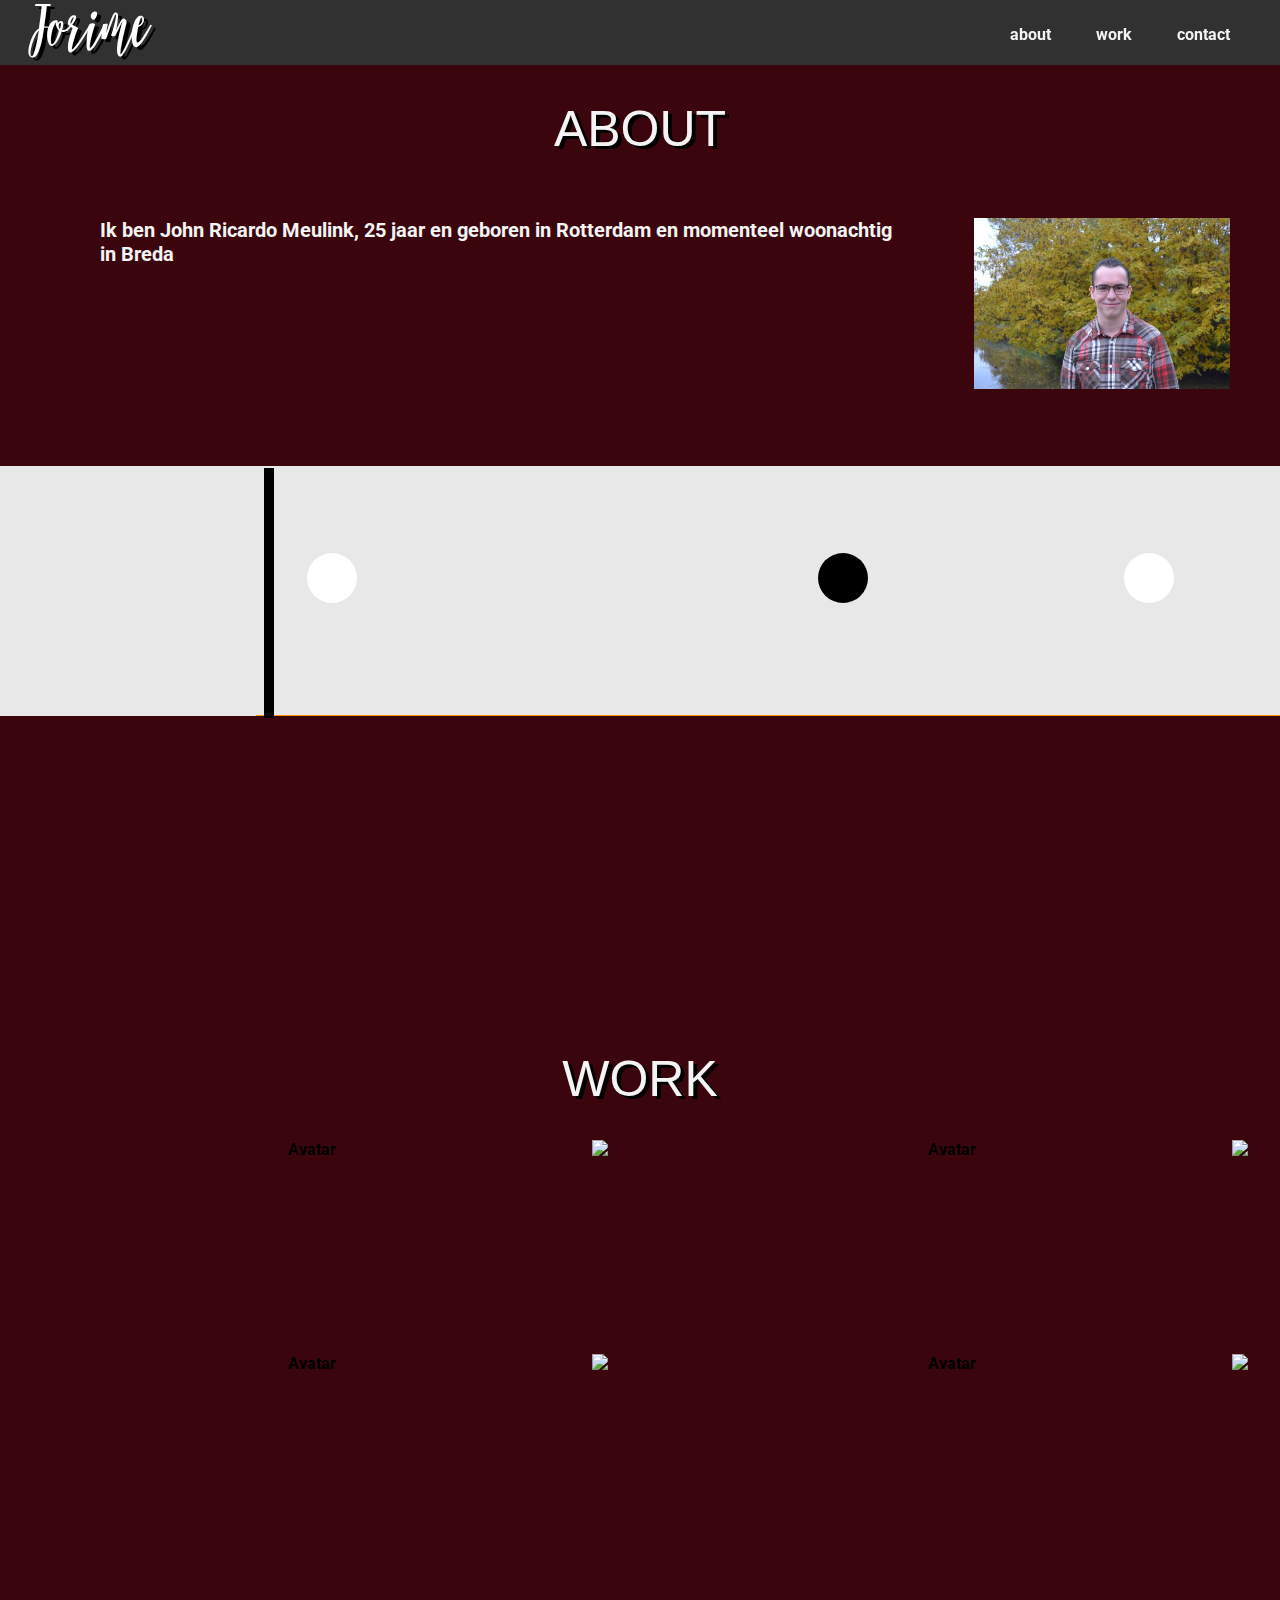
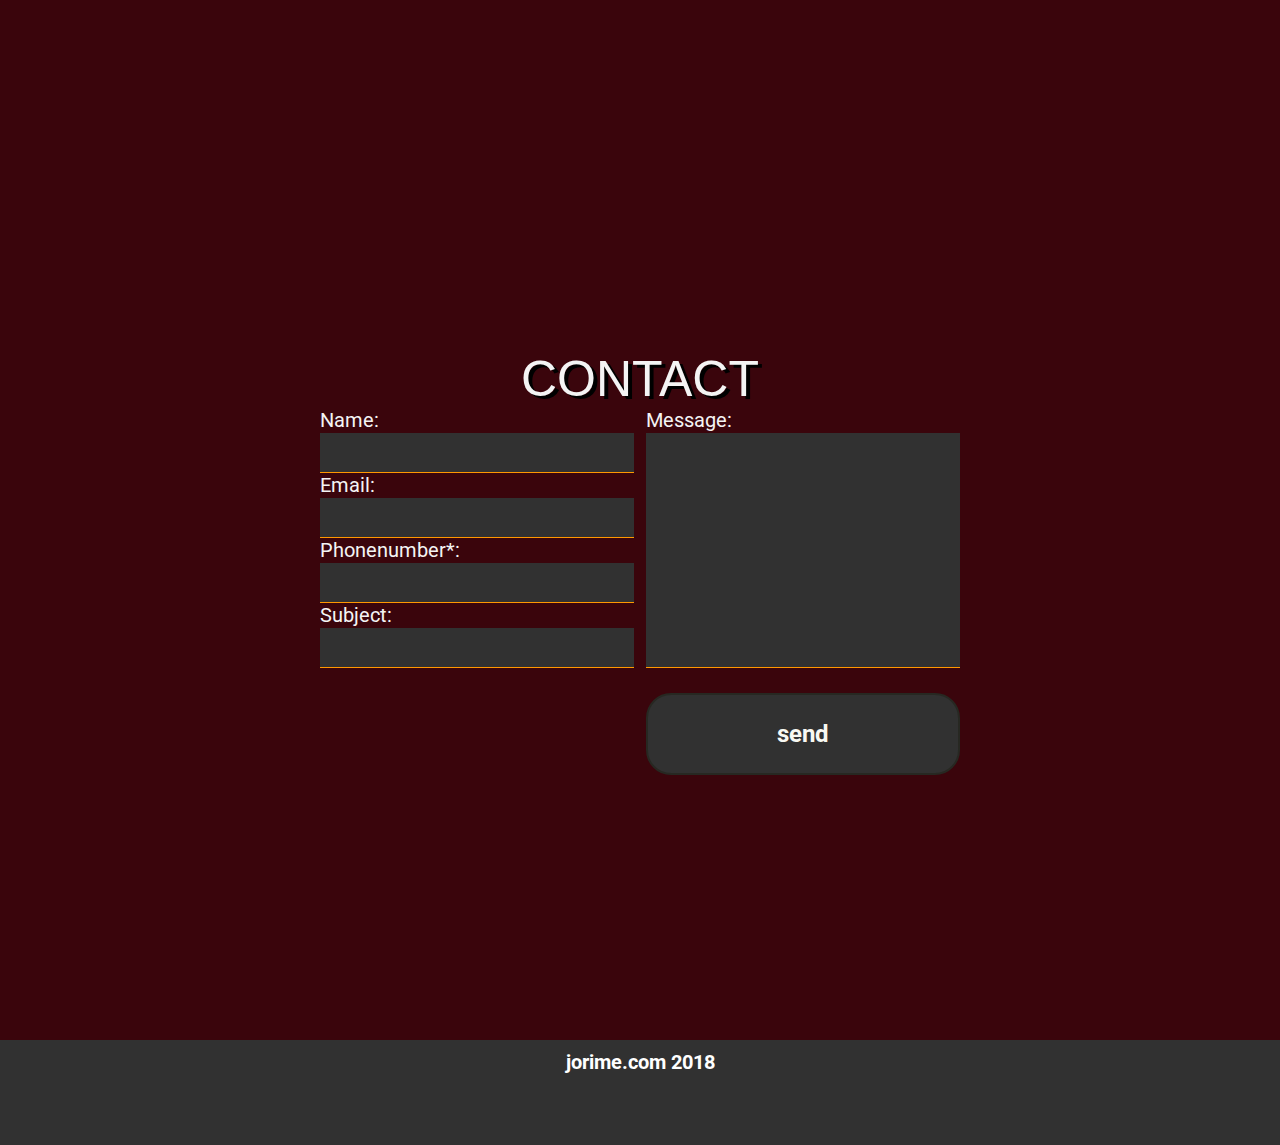
==== commit 24015bca: "style, image, index.html and font updates" ====
--- a/layout1/index.html
+++ b/layout1/index.html
@@ -7,6 +7,7 @@
 	<link rel="stylesheet" href="css/skill-slider.css"/>
 	<link rel="stylesheet" href="https://use.fontawesome.com/releases/v5.5.0/css/all.css" integrity="sha384-B4dIYHKNBt8Bc12p+WXckhzcICo0wtJAoU8YZTY5qE0Id1GSseTk6S+L3BlXeVIU" crossorigin="anonymous">
 	<link href="https://fonts.googleapis.com/css?family=Roboto" rel="stylesheet">
+<link href="https://fonts.googleapis.com/css?family=Noto+Serif" rel="stylesheet">
 	<script src="../jquery/jquery.js"></script>
 	<script src="js/gobacktotop.js"></script>
 	<script src="js/contact-validation.js"></script>
@@ -23,7 +24,7 @@
 
 	<!-- BEGIN HEADER -->
 	<header id="header">
-		<h1 style="float: left; margin-left: 1%">JORIME</h1>
+		<h1 style="float: left; margin-left: 1%">Jorime</h1>
 		<nav id="menu">
 			<ul>
 				<li><a href="#about-box-container">about</a></li>
@@ -52,7 +53,7 @@
 			<section class="information-container">
 				<p>Ik ben John Ricardo Meulink, 25 jaar en geboren in Rotterdam en momenteel woonachtig in Breda</p>
 			</section>
-			<img src="http://via.placeholder.com/150/E8E8E8" alt="">
+			<img src="images/me.jpg" id="about-photo" alt="">
 		</section>
 
 
@@ -145,7 +146,7 @@
 
 
 	<!-- START SCROLL-BACK-BTN -->
-	<button id="scroll-back-btn" onclick="scrollBack()"/>
+	<!-- <button id="scroll-back-btn" onclick="scrollBack()"/> -->
 	<!-- END SCROLL-BACK-BTN -->
 
 
--- a/layout1/css/style.css
+++ b/layout1/css/style.css
@@ -6,36 +6,41 @@
 	font-weight: bold;
 }
 
+
+@font-face{
+	font-family: modena;
+	src: url('fonts/modena.ttf');
+}
+
 a,input{
 	font-family: 'Roboto', sans-serif;
 	font-weight: bold;
 }
 
 p, label{
-	color: #272822;
+	color: #f4f4f4;
 	font-size: 20px;
 }
 
 h1{
-		text-shadow: 4px 3px #000;
-	text-transform: uppercase;
+	text-shadow: 4px 3px #000;
 	color: #f92672;
-	font-size: 50px;
+	font-size: 40px;
 	font-weight: normal;
-	font-family: 'Roboto', sans-serif;
+	font-family: modena;
 }
 
 h2{
-	text-shadow: 1px 1px  2px  #000;
-	font-family: 'Roboto', sans-serif;
+	text-shadow: 4px 3px #000;
+	font-family: 'KoHo', sans-serif;
 		font-weight: normal;
 	text-transform: uppercase;
 	font-size: 50px;
-	color: #f92672;
+	color: #f4f4f4;
 	text-align: center;
 }
 body{
-	background-color: #F6F6F6;
+	background-color: #3A050C;
 }
 
 input, textarea{
@@ -56,23 +61,19 @@
 	width: 100%;
 	z-index: 999;
 	top: 0;
-	background-color: #6B0A17;
+	background-color: #313131;
 	height: 50px;
 }
 
 #header h1{
 	color: #fff;
-	margin-top: -10px;
+	margin-top: -.75%;
 }
 
 #header h1:after{
 	font-size: 50px;
 }
 
-#skillslider-box-container{
-	min-height: calc(100vh - 100px);
-	margin-top: 50px;
-}
 
 #about-box-container, #work-box-container{
 	text-align: center;
@@ -119,13 +120,13 @@
 
 #menu ul a{
 	font-size: 16px;
-	color: #f8f8f2;
+	color: #f4f4f4;
 	text-decoration: none;
 	transition: all .5s;
 }
 
 #menu ul a:hover{
-	color: #66d9ef;
+	
 }
 
 #menu ul a:hover::before{
@@ -209,7 +210,7 @@
     outline:0;
     color: #e6db74;
     padding: 10px 5px 5px 10px;
-    background-color: #272822;
+    background-color: #313131;
 }
 
 textarea:focus, input:focus{
@@ -231,7 +232,7 @@
 
 input[type=submit]{
 	color: #f8f8f2;
-	background-color: #272822;
+	background-color: #313131;
 	border: 2px solid #272822;
 	border-radius: 25px;
 	padding: 25px 0;
@@ -325,7 +326,7 @@
 	text-align: center;
 	padding: 10px;
 	color: #fff;
-	background-color: #6B0A17;
+	background-color: #313131;
 }
 
 #footer p{
@@ -341,18 +342,20 @@
 }
 
 #footer ul li a{
-	color: #fff;
+	color: #f4f4f4;
 	font-size: 50px;
-	transition: all 1s;
+	transition: all .5s;
 }
 
 #footer ul li a:hover{
-	color: #58594E;
+	color: #3A050C;
+		text-shadow: 1px 1px 2px #000;
+
 }
 
 label {	
 	text-align: left;
-	color: #000;
+	color: #f4f4f4;
 	font-weight: normal;
 	float: left;
 }
@@ -371,4 +374,10 @@
 
 .form-group:first-child{
 	margin-right: 2%;
+}
+
+#about-photo{
+	width: 20%;
+	height: 20%;
+	margin-right: 50px;
 }--- a/layout1/css/skill-slider.css
+++ b/layout1/css/skill-slider.css
@@ -6,7 +6,7 @@
 
 #skill-slider-wrapper{
   margin: 0 auto;
-  margin-top: 9%;
+  margin-top: 6%;
   width:  100%;
   height: 250px;
   background-color: #000;
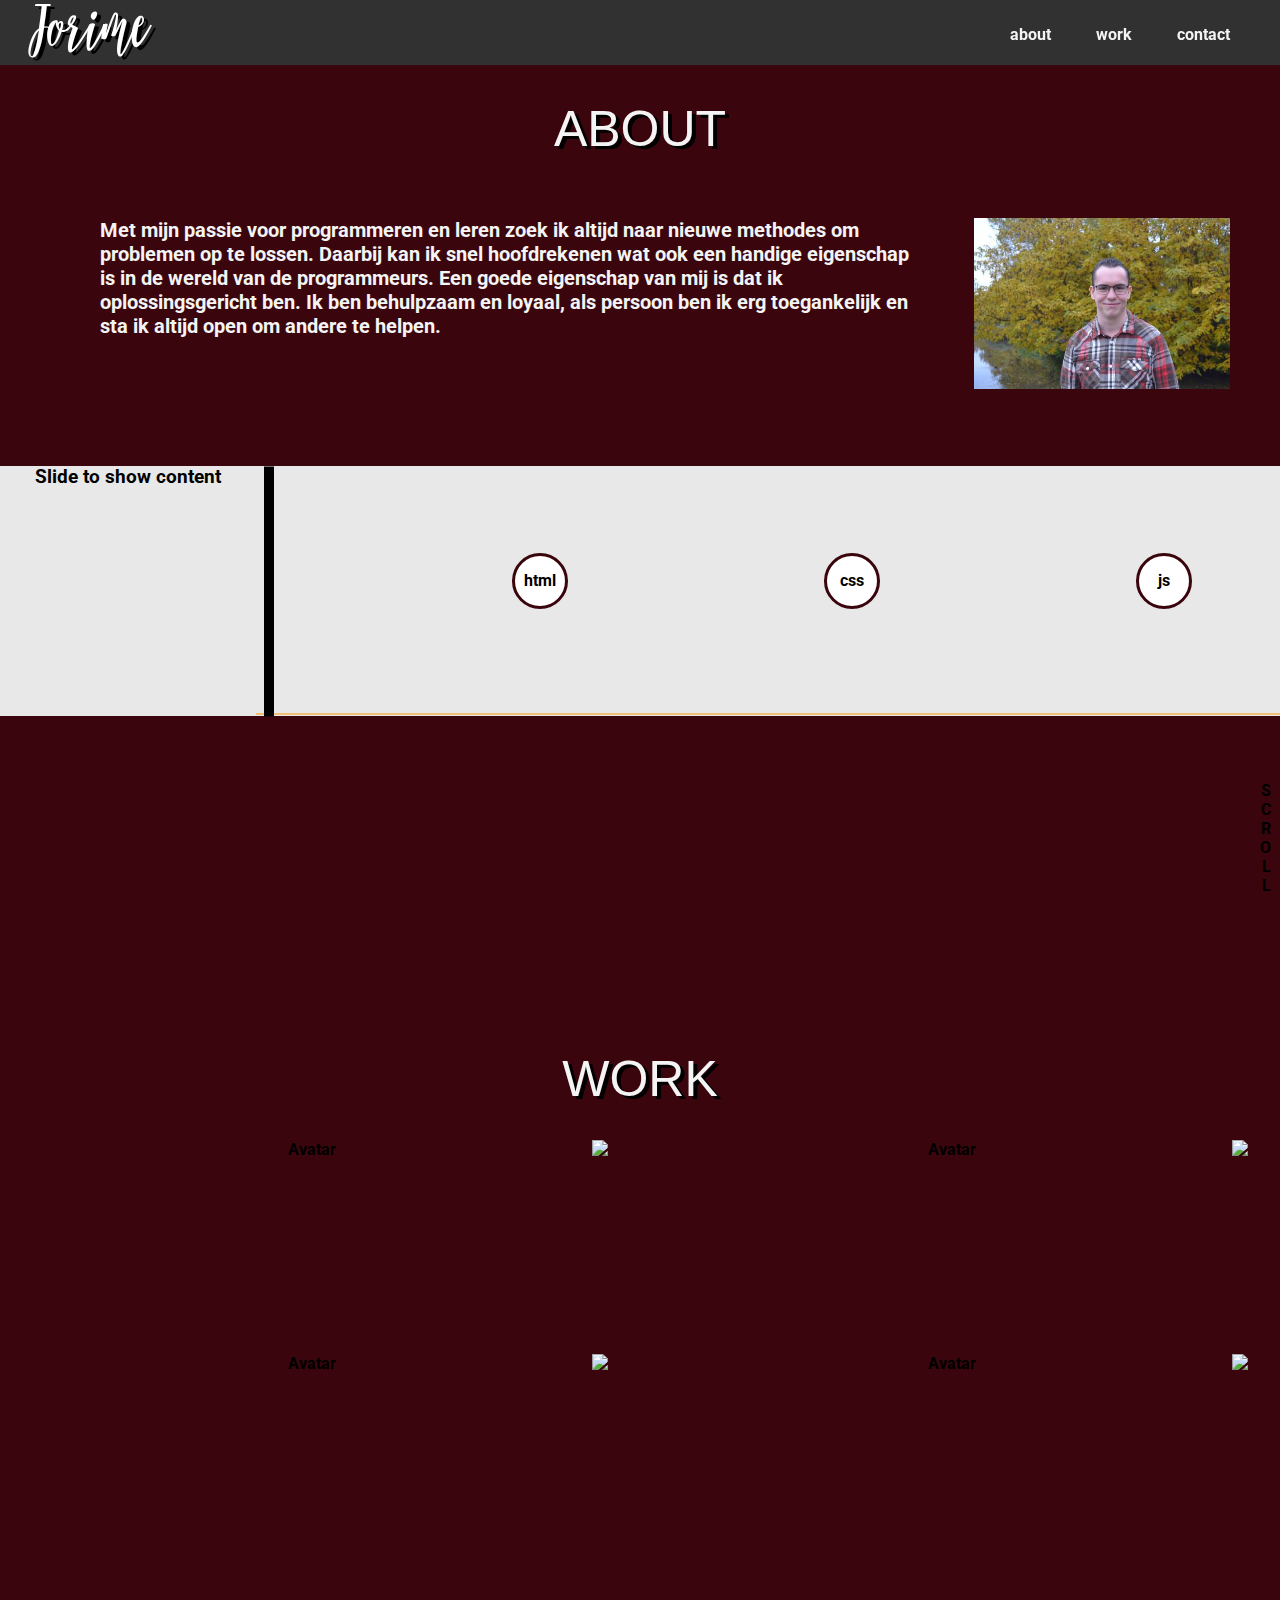
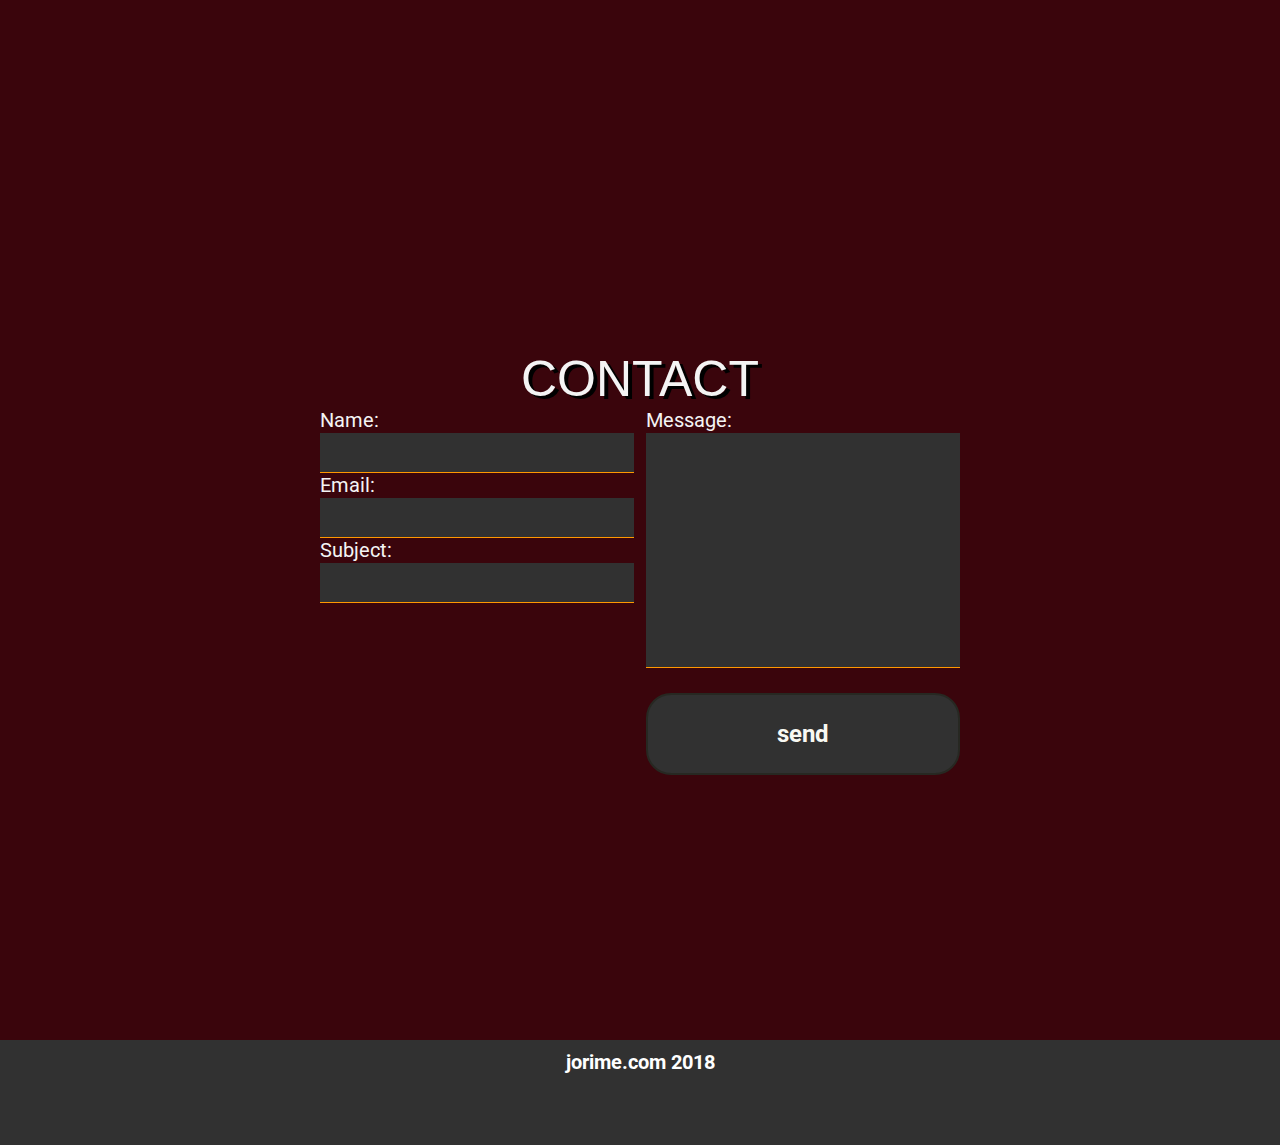
==== commit 25870009: "css, pictures and javascript updates" ====
--- a/layout1/index.html
+++ b/layout1/index.html
@@ -51,7 +51,7 @@
 		<h2>about</h2>
 		<section class="flexbox">
 			<section class="information-container">
-				<p>Ik ben John Ricardo Meulink, 25 jaar en geboren in Rotterdam en momenteel woonachtig in Breda</p>
+				<p>Met mijn passie voor programmeren en leren zoek ik altijd naar nieuwe methodes om problemen op te lossen. Daarbij kan ik snel hoofdrekenen wat ook een handige eigenschap is in de wereld van de programmeurs. Een goede eigenschap van mij is dat ik oplossingsgericht ben. Ik ben behulpzaam en loyaal, als persoon ben ik erg toegankelijk en sta ik altijd open om andere te helpen.</p>
 			</section>
 			<img src="images/me.jpg" id="about-photo" alt="">
 		</section>
@@ -59,17 +59,26 @@
 
 		<div id="skill-slider-wrapper">
 			<div id="image-wrapper">
+				<h3 id="js-about-slider-info">Slide to show content</h3>
+				<a href="" id="js-about-photo-url" target="_blank" >
 				<img src="" alt="" id="js-skill-slider-image"/>	
+				</a>
 			</div>
 			<div id="slider-wrapper">
-				<div id="jsbutton">
+				<div id="htmlbutton" class="skill-button">
+					html
 				</div>
-				<div id="htmlbutton">
+				<div id="cssbutton" class="skill-button">
+					css
 				</div>
-				<div id="cssbutton">
+				<div id="jsbutton" class="skill-button">
+					js
 				</div>
+				<h4>scroll</h4>
 				<input type="range" min="0" max="100" value="0" class="slider" id="myRange">
+
 			</div>
+
 		</div>
 	</section>
 	<!-- END ABOUT-BOX-CONTAINER -->
@@ -117,8 +126,8 @@
 				<input type="text"/>
 				<label>Email: <span id="error_email" class="errormsg">Correct email required</span></label>
 				<input type="text" id="email" onkeyup="checkEmail()"/>
-				<label>Phonenumber*:</label>
-				<input type="text" id="email" onkeyup="checkEmail()"/>
+				<!-- <label>Phonenumber*:</label> -->
+<!-- 				<input type="text" id="email" onkeyup="checkEmail()"/> -->
 				<label>Subject: <span id="error_subject" class="errormsg">Subject can't be empty</span></label>
 				<input type="text"/>
 			</section>
--- a/layout1/css/style.css
+++ b/layout1/css/style.css
@@ -243,7 +243,7 @@
 input[type=submit]:hover{
 	background-color: #404137;
 
-	border: 2px dashed #FF9800;
+	border: 2px solid #FF9800;
 	color: #f8f8f2;
 	cursor: pointer;
 }
--- a/layout1/css/skill-slider.css
+++ b/layout1/css/skill-slider.css
@@ -26,44 +26,34 @@
   background-color: #E8E8E8;
 }
 
-#htmlbutton{
-  padding:0;
-  margin:0;
-  position: relative;
-  top: 35%;
-  width: 50px;
-  height: 50px;
-  left: 50%;
-  background-color: #000;
-  float: left;
-  border-radius: 50%;
-}
-
-#cssbutton{
-  padding:0;
-  margin:0;
-  position: relative;
-  top: 35%;
-  width: 50px;
-  height: 50px;
-  left: 75%;
-  background-color: #fff;
-  float: left;
-    border-radius: 50%;
-}
-
-#jsbutton{
+.skill-button{
   float: left;
   padding:0;
   margin:0;
   position: relative;
-  top: 35%;
   width: 50px;
   height: 50px;
-  left: 5%;
   background-color: #fff;
   float: left;
   border-radius: 50%;
+  border: 3px solid #3A050C;
+  line-height: 50px;
+}
+
+
+#htmlbutton{
+  top: 35%;
+  left: 25%;
+}
+
+#cssbutton{
+  top: 35%;
+  left: 50%;
+}
+
+#jsbutton{
+  top: 35%;
+  left: 75%;
 }
 
 .slider:focus{
@@ -78,7 +68,7 @@
     -webkit-transition: .2s;
     transition: opacity .2s;
   height:100%;
-  transform: translateY(-20%);
+  transform: translateY(-23%);
 }
 
 .slider:hover {
@@ -97,5 +87,17 @@
 
 
 #js-skill-slider-image{
-  max-width: 50%;
+  max-width: 100%;
+  min-height: 100%;
+}
+
+
+h4{
+
+  text-orientation: upright;
+  writing-mode: vertical-rl;
+  position: absolute;
+  bottom: 5px;
+  right:5px;
+  text-transform: uppercase;
 }